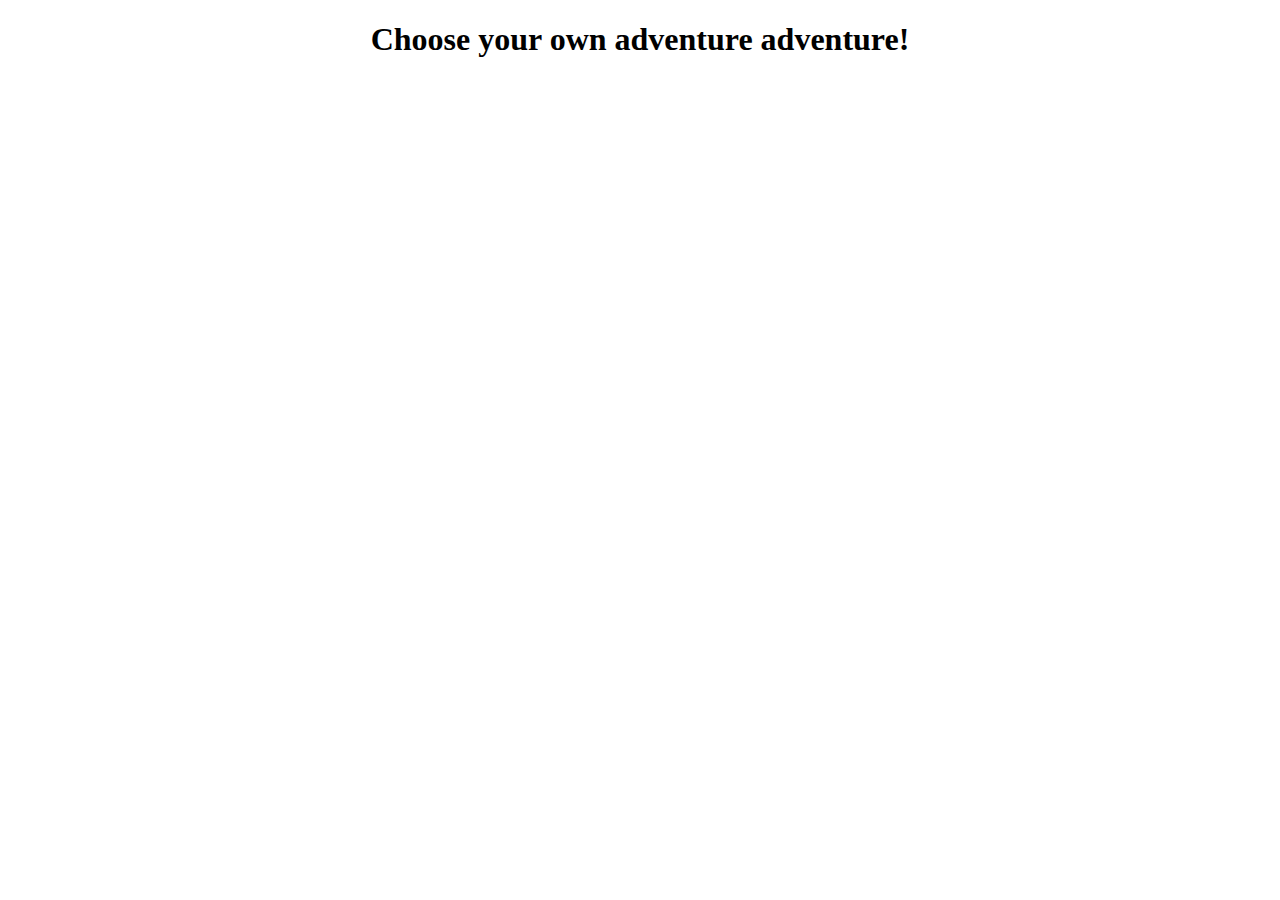
==== index.html @ b0effa33 "Initial commit" ====
<!DOCTYPE html>
<html>
  <head>
    <title>Choose your own adventure adventure!</title>
    <link rel="stylesheet" type="text/css" href="style.css">
  </head>
  <body>
    <h1 class="center">Choose your own adventure adventure!</h1>
  </body>
</html>
---- style.css ----
.center{
  text-align: center;
}
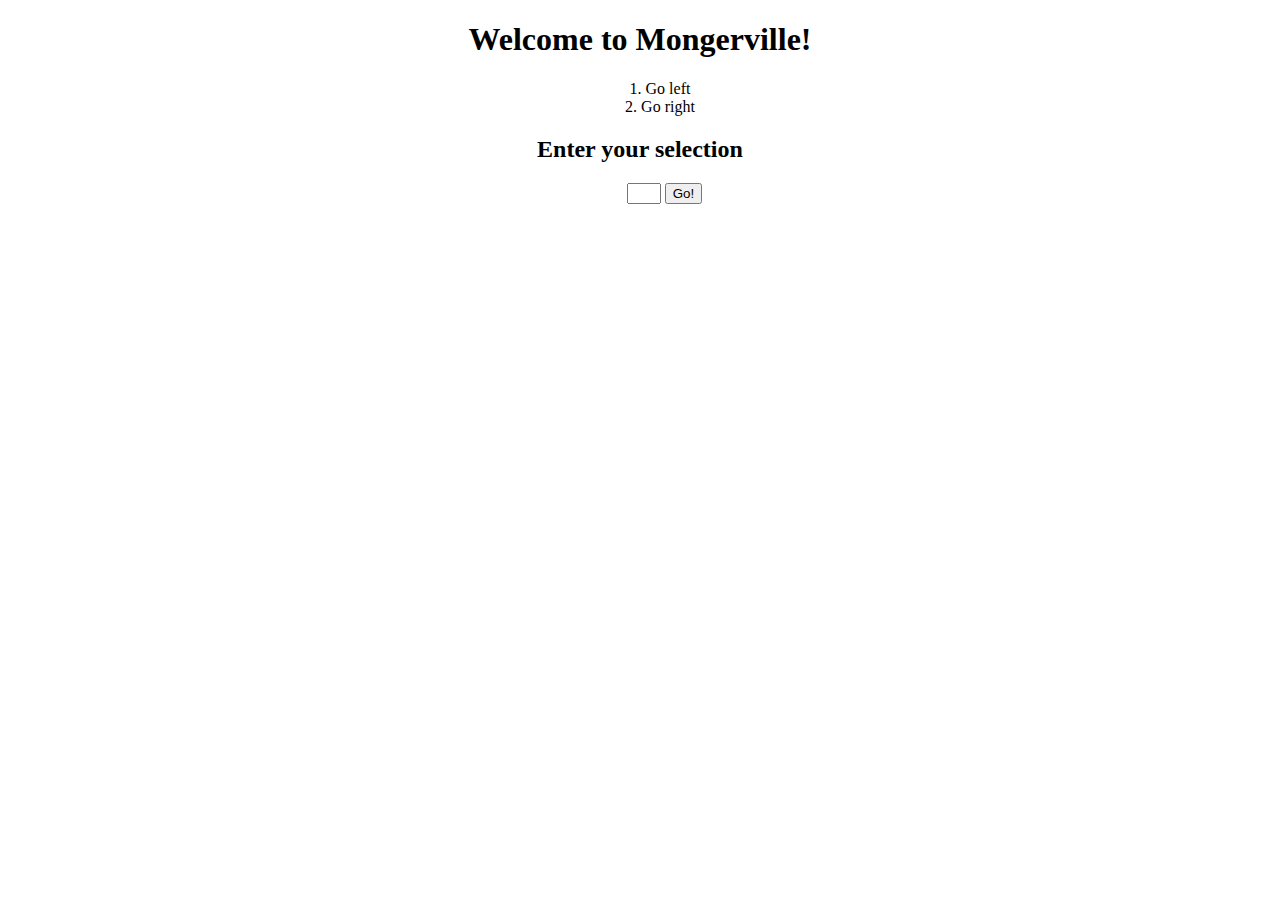
==== commit 98c83aab: "Make game play out given a single (jsony) object." ====
--- a/index.html
+++ b/index.html
@@ -5,6 +5,12 @@
     <link rel="stylesheet" type="text/css" href="style.css">
   </head>
   <body>
-    <h1 class="center">Choose your own adventure adventure!</h1>
+    <h1 id="currentText" class="center">Choose your own adventure adventure!</h1>
+    <ol id="options" class="center">Options:</ol>
+    <h2 class="center">Enter your selection</h2>
+    <span class="filler"></span><input id="selectedNumber" class="center" type="number">
+    <script src="https://ajax.googleapis.com/ajax/libs/jquery/3.1.1/jquery.min.js"></script>
+    <script src="main.js" type="text/javascript"></script>
+    <button id="go" class="center">Go!</button>
   </body>
 </html>
--- a/style.css
+++ b/style.css
@@ -1,3 +1,13 @@
 .center{
   text-align: center;
+  list-style-position:inside;
 }
+input{
+  display: inline-block;
+  width: 2%
+}
+
+.filler{
+  display: inline-block;
+  width: 49%
+}
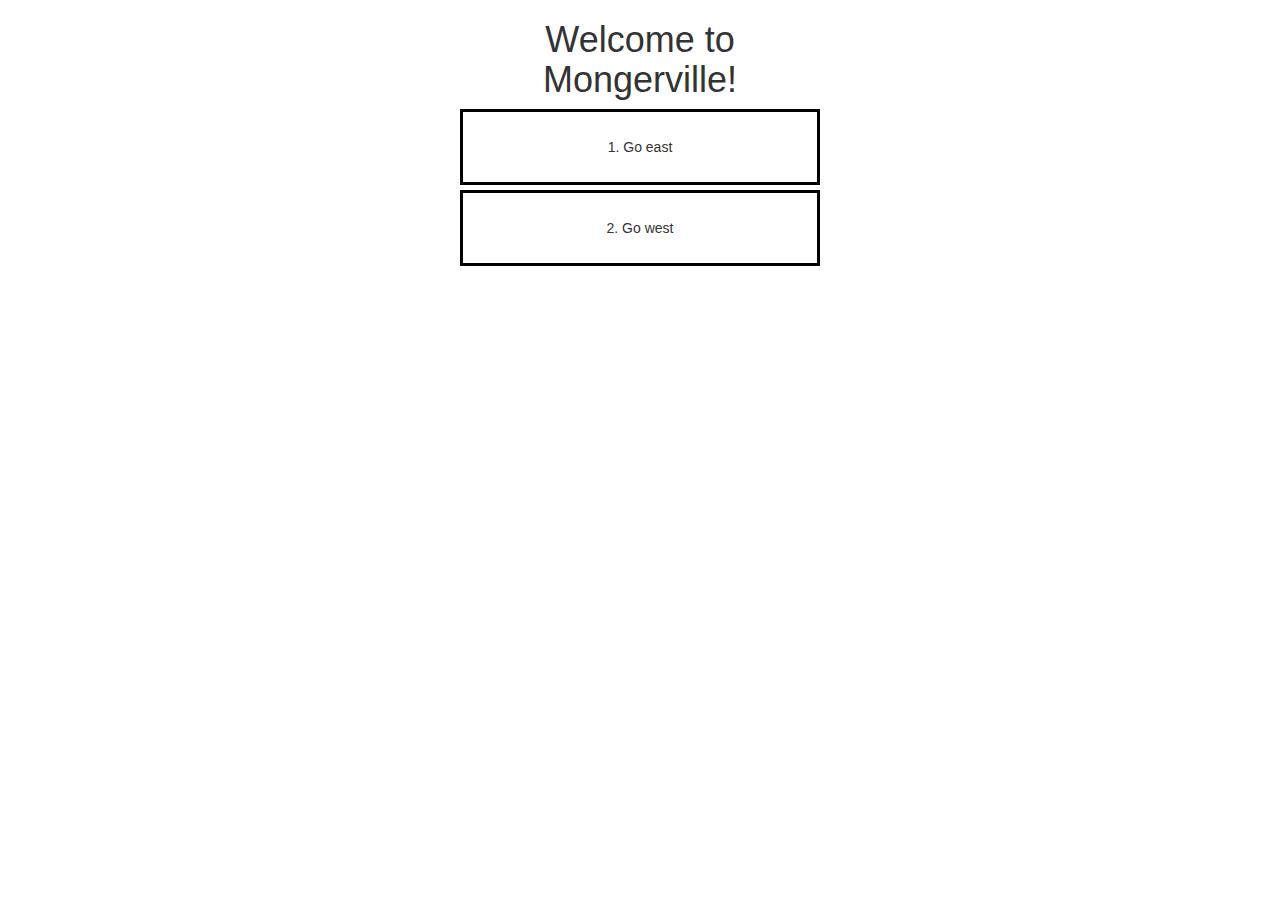
==== commit a814f803: "Make style changes: Put border and hover effect around each option." ====
--- a/index.html
+++ b/index.html
@@ -3,14 +3,21 @@
   <head>
     <title>Choose your own adventure adventure!</title>
     <link rel="stylesheet" type="text/css" href="style.css">
+    <link rel="stylesheet" href="http://maxcdn.bootstrapcdn.com/bootstrap/3.3.7/css/bootstrap.min.css">
   </head>
   <body>
-    <h1 id="currentText" class="center">Choose your own adventure adventure!</h1>
-    <ol id="options" class="center">Options:</ol>
-    <h2 class="center">Enter your selection</h2>
-    <span class="filler"></span><input id="selectedNumber" class="center" type="number">
+
+    <div class="container">
+      <div class="row">
+        <div class="col-md-4"></div>
+        <div class="col-md-4">
+          <h1 id="currentText" class="center">Choose your own adventure adventure!</h1>
+          <ol id="options" class="center options">Options:</ol>
+        </div>
+      </div>
+    </div>
+
     <script src="https://ajax.googleapis.com/ajax/libs/jquery/3.1.1/jquery.min.js"></script>
     <script src="main.js" type="text/javascript"></script>
-    <button id="go" class="center">Go!</button>
   </body>
 </html>
--- a/style.css
+++ b/style.css
@@ -2,12 +2,25 @@
   text-align: center;
   list-style-position:inside;
 }
-input{
-  display: inline-block;
-  width: 2%
+
+.option {
+  border: solid black;
+  width: 100%;
+  margin: 5px 0;
+  padding: 25px;
 }
 
-.filler{
-  display: inline-block;
-  width: 49%
+.option:hover {
+  background-color: yellow;
 }
+
+
+.options {
+  width: 100%;
+  padding: 0;
+  margin: 0;
+}
+
+.gray {
+  background-color: gray;
+}
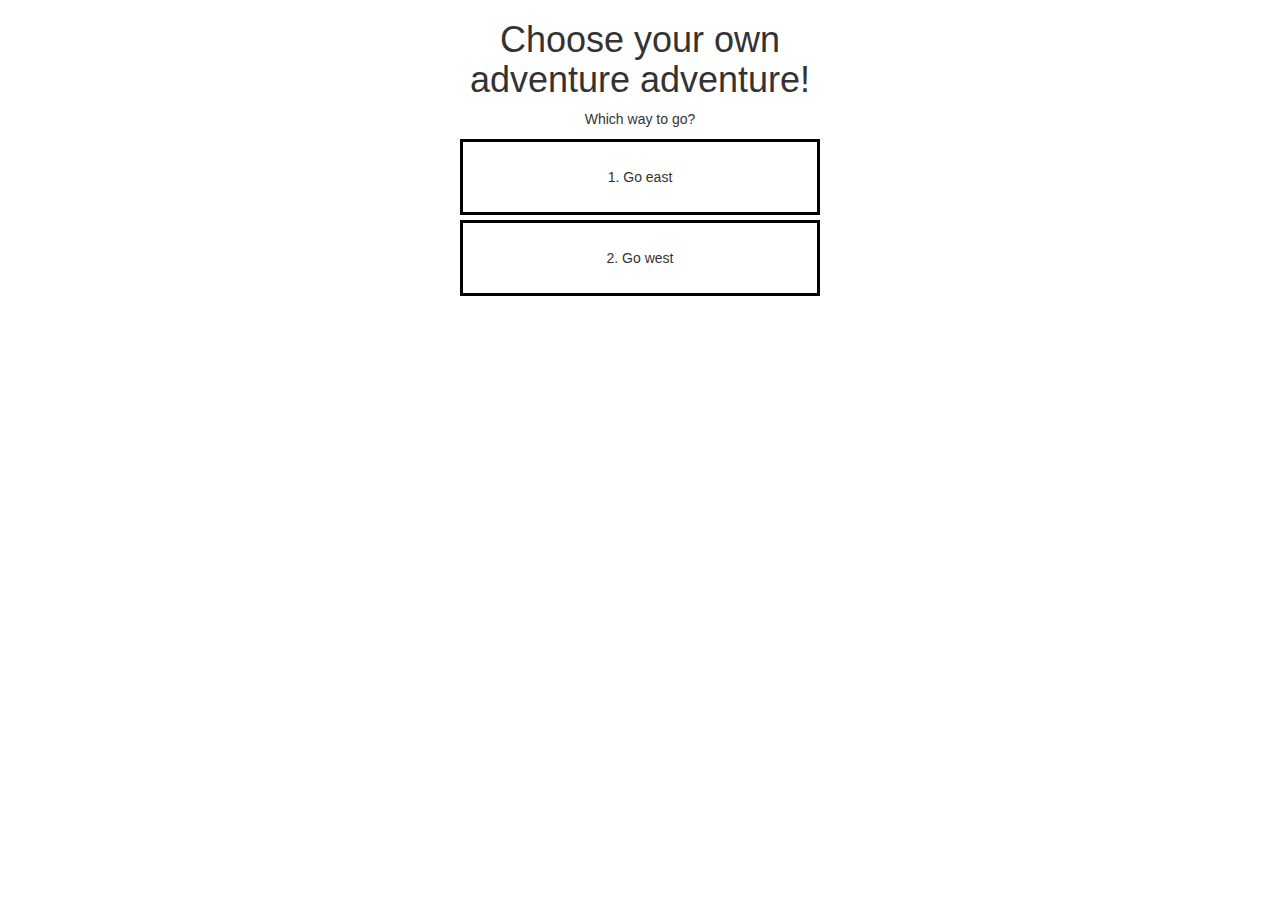
==== commit eb69ef16: "Add summary text to game. Make map object more resemble linked list." ====
--- a/index.html
+++ b/index.html
@@ -2,8 +2,8 @@
 <html>
   <head>
     <title>Choose your own adventure adventure!</title>
+    <link rel="stylesheet" href="http://maxcdn.bootstrapcdn.com/bootstrap/3.3.7/css/bootstrap.min.css">
     <link rel="stylesheet" type="text/css" href="style.css">
-    <link rel="stylesheet" href="http://maxcdn.bootstrapcdn.com/bootstrap/3.3.7/css/bootstrap.min.css">
   </head>
   <body>
 
@@ -11,13 +11,15 @@
       <div class="row">
         <div class="col-md-4"></div>
         <div class="col-md-4">
-          <h1 id="currentText" class="center">Choose your own adventure adventure!</h1>
+          <h1 class="center">Choose your own adventure adventure!</h1>
+          <p id="summary" class="center"></p>
+          <p id="currentPrompt" class="center"></p>
           <ol id="options" class="center options">Options:</ol>
         </div>
       </div>
     </div>
 
     <script src="https://ajax.googleapis.com/ajax/libs/jquery/3.1.1/jquery.min.js"></script>
-    <script src="main.js" type="text/javascript"></script>
+    <script src="scripts/main.js" type="text/javascript"></script>
   </body>
 </html>
--- a/style.css
+++ b/style.css
@@ -24,3 +24,30 @@
 .gray {
   background-color: gray;
 }
+
+.displayNone {
+  display: none;
+}
+
+html {
+    height: 100%;
+}
+
+.outputContainer {
+  background-color: black;
+  color: white;
+  height: 100vh;
+}
+
+#prompt {
+  width: 100%;
+  margin-top: 10px;
+}
+
+#newOption {
+  width: 85%;
+}
+
+#addOption {
+  width: 15%;
+}
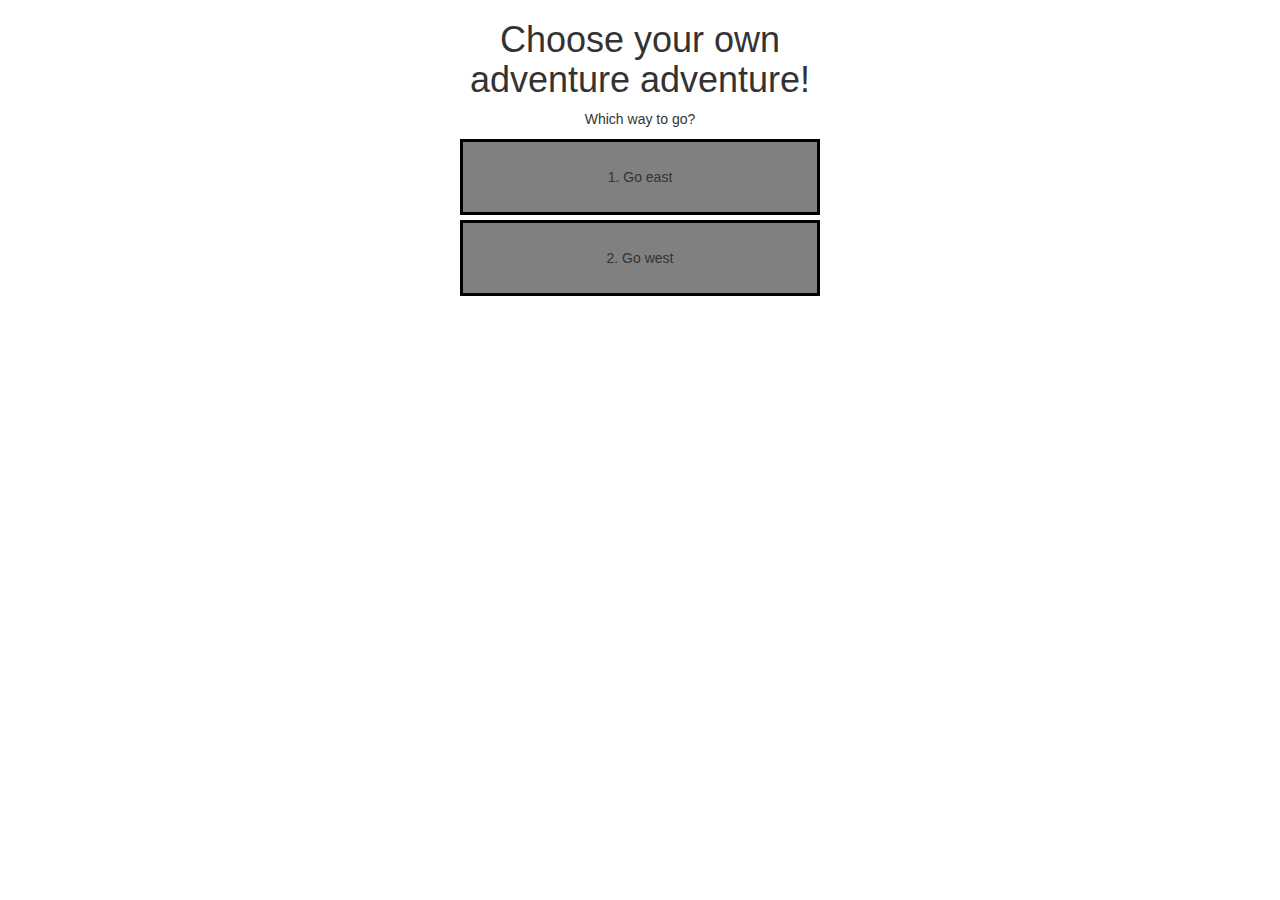
==== commit a3450ae8: "Refactor code, have whole map show up on output window." ====
--- a/index.html
+++ b/index.html
@@ -6,7 +6,6 @@
     <link rel="stylesheet" type="text/css" href="style.css">
   </head>
   <body>
-
     <div class="container">
       <div class="row">
         <div class="col-md-4"></div>
--- a/style.css
+++ b/style.css
@@ -8,10 +8,18 @@
   width: 100%;
   margin: 5px 0;
   padding: 25px;
+  background-color: gray;
+}
+
+.newScenario {
+  margin: 5px 0 5px 0;
+  padding: 25px;
+  width: 100%;
+  border: solid black;
 }
 
 .option:hover {
-  background-color: yellow;
+  background-color: #DDD;
 }
 
 
@@ -19,6 +27,13 @@
   width: 100%;
   padding: 0;
   margin: 0;
+}
+
+.optionEditor {
+  width: 100%;
+}
+.noPadding {
+  padding: 0;
 }
 
 .gray {
@@ -29,14 +44,14 @@
   display: none;
 }
 
-html {
-    height: 100%;
-}
-
 .outputContainer {
   background-color: black;
   color: white;
   height: 100vh;
+}
+
+#outputTextContainer {
+  /*margin: 10px;*/
 }
 
 #prompt {
